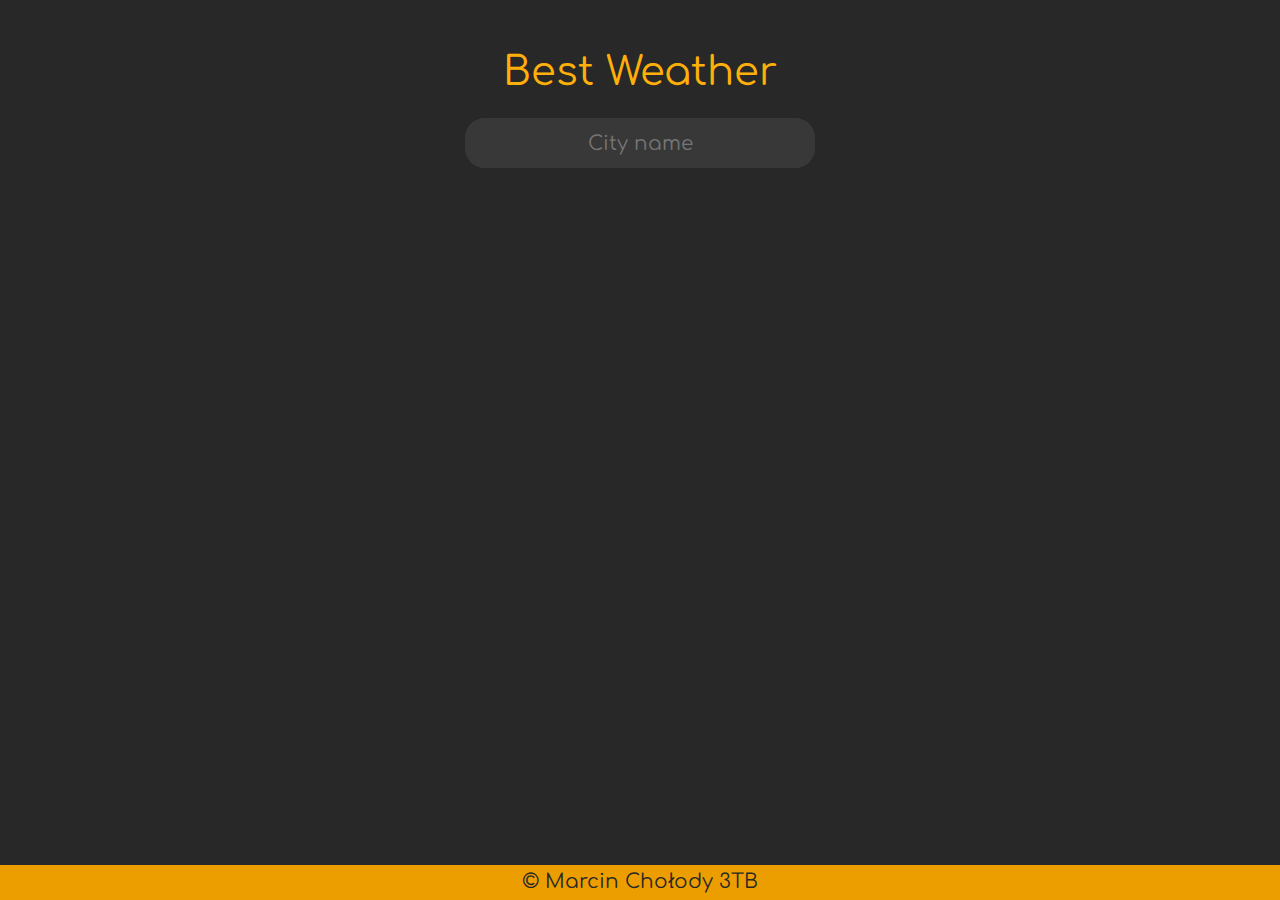
==== bestw.html @ 9264fd53 "Add files via upload" ====
<!DOCTYPE html>
<html>
<head>
	<meta charset="utf-8">
	<title>Best Weather</title>
	<link rel="stylesheet" type="text/css" href="bestw.css">
	<link href="https://fonts.googleapis.com/css?family=Comfortaa" rel="stylesheet">
	<link rel="stylesheet" href="https://use.fontawesome.com/releases/v5.4.2/css/all.css" integrity="sha384-/rXc/GQVaYpyDdyxK+ecHPVYJSN9bmVFBvjA/9eOB+pb3F2w2N6fc5qB9Ew5yIns" crossorigin="anonymous">
	<script src="https://ajax.googleapis.com/ajax/libs/jquery/3.3.1/jquery.min.js"></script>
	<script type="text/javascript" src="bestw.js"></script>
</head>
<body>
	
	<div id="contener">
		<center>
			<div id="main">
				<div id="search-box">
					<div id="title">
						Best Weather <i class="fas fa-cloud-sun"></i>
					</div><br>
					<div id="search-bar">
						<div id="search-input">
							<input id="search" type="text" placeholder="City name">
						</div>
						<div id="search-button" onclick="klik()">
								<i class="fas fa-search" id="lupa"></i>
						</div>
						<div id="gps-button" onclick="gps()">
							<i class="fas fa-map-marker-alt" id="geo2"></i>
						</div> 
					</div>
				</div>
				<div id="xd">
					<div class="loader">
						
					</div>
				</div>
				<div id="answer-box">
					<div id="kol1">
						<div id="city">
								<i class="fas fa-map-marker-alt" id="geo"></i>  
						</div>
						<div id="image">
								<i class="fas fa-umbrella" id="icon"></i>
						</div>
					</div>
					<div id="kol2">
						<div id="weather" class="big">
							Cloudy
						</div>	
						<div id="wind" class="mini">
							Wind  <span class="orange">15 m/s</span>
						</div>
						<div id="cisnienie" class="mini">
							Pressure <span class="orange">1000 hPa</span>
						</div>
						<div id="wilg" class="mini">
								Humidity <span class="orange">65 %</span>
						</div>
					</div>
					<div id="kol3">
						<div id="temp" class="big">
							Temp <span class="orange">30℃</span>	
						</div>	
						<div id="max" class="mini">
							Temp max <span class="orange">40℃</span>	
						</div>
						<div id="min" class="mini">
							Temp min <span class="orange">20℃</span>	
						</div>
					</div>
				</div>
			</div>
			<div id="stopka">
				© Marcin Chołody 3TB
			</div>
		</center>
	</div>

</body>
</html>
---- bestw.css ----
* 
{
    margin: 0 auto;
    padding: 0 auto;
    background-color:#282828;
}

#contener
{
    width: 100%;
    height: 100%;
}

#main
{
    width: 750px;
    height: 400px;
}

#search-box
{
    width: 100%;
    height: 200px;
}

#answer-box
{
    width: 100%;
    height: 300px;
    background-color: #474747;
    opacity: 0;
    border-radius: 20px;
}

#search-bar
{
    width: 350px;
    height: 50px;
    border-radius: 20px;
    background-color: #383838;
}

#search-bar:hover
{
    animation: rozsun 1s forwards;
}

#search-input
{
    width: 250px;
    height: 100%;
    float: left;
    border-top-left-radius: 20px;
    border-bottom-left-radius: 20px;
    background-color:#383838;
}

#search-button
{
    width: 50px;
    height: 100%;
    background-color: #383838;
    float: left;
    border-top-right-radius: 20px;
    border-bottom-right-radius: 20px;
}

#gps-button
{
    width: 50px;
    height: 100%;
    background-color: #383838;
    float: left;
    border-top-right-radius: 20px;
    border-bottom-right-radius: 20px;
}

#search
{
    width: 250px;
    background: none;
    outline: none;
    border: none;
    height: 48px;
    text-align: center;
    border-radius: 20px;
    color: white;
    font-family: Comfortaa;
    font-size: 20px;
    padding-left: 50px;
}

#search-bar:hover
{
    cursor: pointer;
}

#title
{
    width: 400px;
    height: 50px;
    color:#FFAF0A;
    font-family: Comfortaa;
    font-size: 40px;
    padding-top: 50px;
}

#lupa
{
    font-size: 21px;
    color: #FFAF0A;
    background: none;
    padding-top: 14px;
    padding-left: 20px;
}

#lupa:hover
{
    color:white;
    font-size: 22px;
}

#kol1
{
    height: 100%;
    width: 250px;
    float: left;
    background: none;
}

#kol2
{
    height: 100%;
    width: 250px;
    float: left;
    background: none;
}

#kol3
{
    height: 100%;
    width: 250px;
    float: left;
    background: none;
}

#city
{
    width: 100%;
    height: 65px;
    color:#FFAF0A;
    font-family: Comfortaa;
    font-size: 25px;
    padding-top: 35px;
    background: none;
}

#image
{
    width: 100%;
    height: 170px;
    background: none;
    padding-top: 30px;
    padding-left: 10px;
}

#weather
{
    width: 100%;
    height: 50px;
    padding-top: 25px;
    background: none;
}

#wind
{
    width: 100%;
    height: 50px;
    padding-top: 25px;
    background: none;
}

#cisnienie
{
    width: 100%;
    height: 50px;
    padding-top: 25px;
    background: none;
}

#wilg
{
    width: 100%;
    height: 50px;
    padding-top: 25px;
    background: none;
}

#temp
{
    width: 100%;
    height: 65px;
    padding-top: 35px;
    background: none;
}

#max
{
    width: 100%;
    height: 65px;
    padding-top: 35px;
    background: none;
}

#min
{
    width: 100%;
    height: 65px;
    padding-top: 35px;
    background: none;
}

#geo
{
    color:#FFAF0A;
    font-size: 30px;
    background: none;
}

#geo2
{
    color:#FFAF0A;
    font-size: 25px;
    background: none;
    padding-top: 10px;
}

#geo2:hover
{
    color:white;
    font-size: 26px;
}

.big
{
    color:#FFAF0A;
    font-family: Comfortaa;
    font-size: 25px;
}

.mini
{
    color: white;
    font-family: Comfortaa;
    font-size: 20px;
}

.orange
{
    color: #FFAF0A;
    background: none;
}

#icon
{
    color: rgb(255, 255, 255);
    font-size: 90px;
    background: none;
}

#xd
{
    color: white;
    font-size: 25px;
    font-family: Comfortaa;
    opacity: 0;
    margin-bottom: 10px; 
}

.loader {
    border: 8px solid #f3f3f3; /* Light grey */
    border-top: 8px solid #FFAF0A; /* Blue */
    border-radius: 50%;
    width: 12px;
    height: 12px;
    animation: spin 2s linear infinite;
}

@keyframes spin {
    0% { transform: rotate(0deg); }
    100% { transform: rotate(360deg); }
}

#error
{
    color: white;
    font-size: 25px;
    font-family: Comfortaa;
}

.temp:hover
{
    color: rgb(190, 128, 3);
    cursor: pointer;
}

#stopka
{
    position: fixed;
    left: 0;
    right: 0;
    bottom: 0;
    width: 100%;
    height: 30px;
    background-color: rgb(236, 158, 0);
    color: #282828;
    font-family: Comfortaa;
    font-size: 20px;
    padding-top: 5px;
}
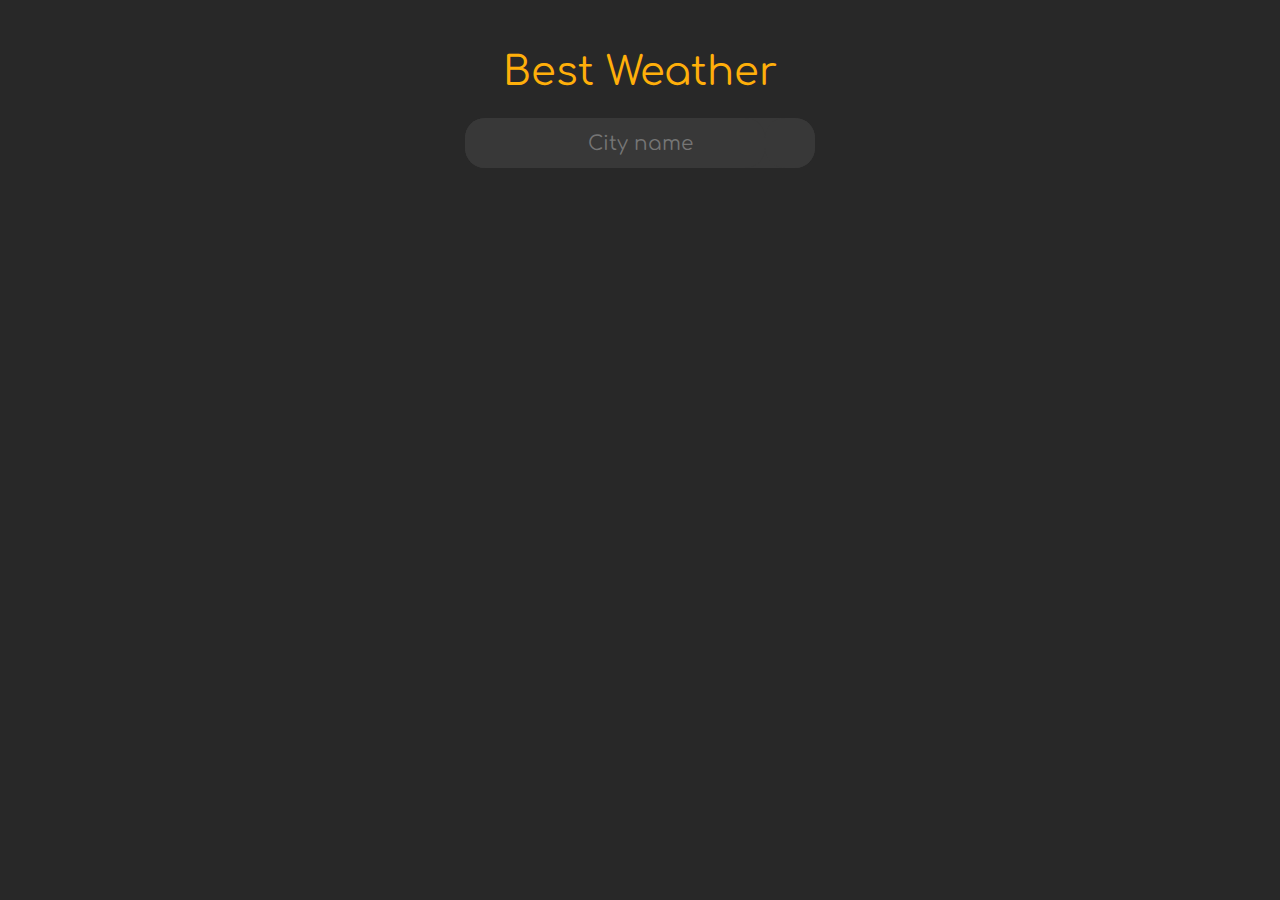
==== commit 8eea0469: "Add files via upload" ====
--- a/bestw.html
+++ b/bestw.html
@@ -25,9 +25,6 @@
 						<div id="search-button" onclick="klik()">
 								<i class="fas fa-search" id="lupa"></i>
 						</div>
-						<div id="gps-button" onclick="gps()">
-							<i class="fas fa-map-marker-alt" id="geo2"></i>
-						</div> 
 					</div>
 				</div>
 				<div id="xd">
@@ -38,7 +35,7 @@
 				<div id="answer-box">
 					<div id="kol1">
 						<div id="city">
-								<i class="fas fa-map-marker-alt" id="geo"></i>  
+								<i class="fas fa-map-marker-alt" id="geo"></i>   Warszawa
 						</div>
 						<div id="image">
 								<i class="fas fa-umbrella" id="icon"></i>
@@ -71,9 +68,6 @@
 					</div>
 				</div>
 			</div>
-			<div id="stopka">
-				© Marcin Chołody 3TB
-			</div>
 		</center>
 	</div>
 
--- a/bestw.css
+++ b/bestw.css
@@ -47,11 +47,10 @@
 
 #search-input
 {
-    width: 250px;
-    height: 100%;
-    float: left;
-    border-top-left-radius: 20px;
-    border-bottom-left-radius: 20px;
+    width: 300px;
+    height: 100%;
+    float: left;
+    border-radius: 20px;
     background-color:#383838;
 }
 
@@ -61,18 +60,7 @@
     height: 100%;
     background-color: #383838;
     float: left;
-    border-top-right-radius: 20px;
-    border-bottom-right-radius: 20px;
-}
-
-#gps-button
-{
-    width: 50px;
-    height: 100%;
-    background-color: #383838;
-    float: left;
-    border-top-right-radius: 20px;
-    border-bottom-right-radius: 20px;
+    border-radius: 20px;
 }
 
 #search
@@ -107,17 +95,16 @@
 
 #lupa
 {
+    font-size: 20px;
+    color: #FFAF0A;
+    background: none;
+    padding-top: 14px;
+}
+
+#lupa:hover
+{
+    color:white;
     font-size: 21px;
-    color: #FFAF0A;
-    background: none;
-    padding-top: 14px;
-    padding-left: 20px;
-}
-
-#lupa:hover
-{
-    color:white;
-    font-size: 22px;
 }
 
 #kol1
@@ -225,20 +212,6 @@
     color:#FFAF0A;
     font-size: 30px;
     background: none;
-}
-
-#geo2
-{
-    color:#FFAF0A;
-    font-size: 25px;
-    background: none;
-    padding-top: 10px;
-}
-
-#geo2:hover
-{
-    color:white;
-    font-size: 26px;
 }
 
 .big
@@ -296,25 +269,4 @@
     color: white;
     font-size: 25px;
     font-family: Comfortaa;
-}
-
-.temp:hover
-{
-    color: rgb(190, 128, 3);
-    cursor: pointer;
-}
-
-#stopka
-{
-    position: fixed;
-    left: 0;
-    right: 0;
-    bottom: 0;
-    width: 100%;
-    height: 30px;
-    background-color: rgb(236, 158, 0);
-    color: #282828;
-    font-family: Comfortaa;
-    font-size: 20px;
-    padding-top: 5px;
 }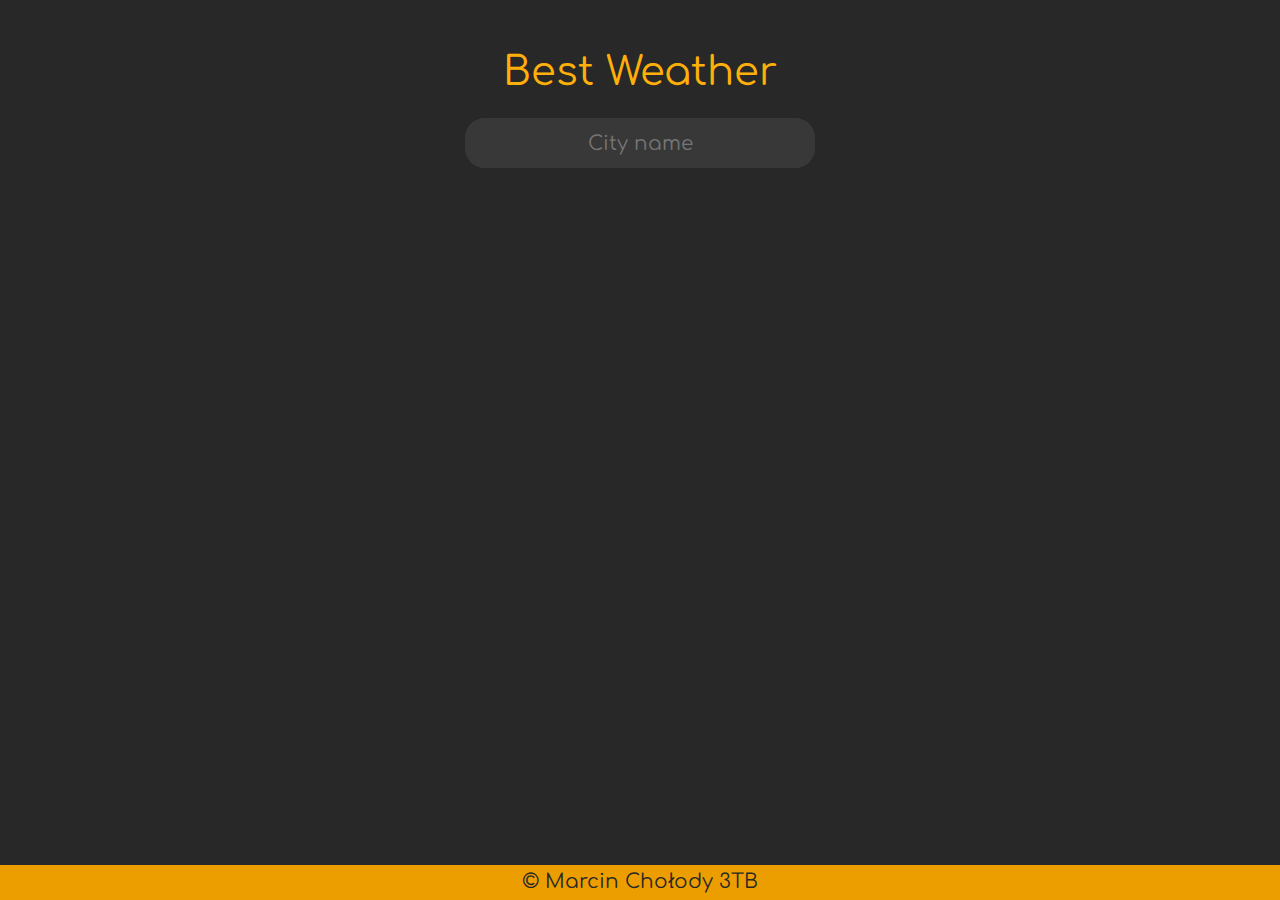
==== commit 80c342b3: "Add files via upload" ====
--- a/bestw.html
+++ b/bestw.html
@@ -25,6 +25,9 @@
 						<div id="search-button" onclick="klik()">
 								<i class="fas fa-search" id="lupa"></i>
 						</div>
+						<div id="gps-button" onclick="gps()">
+							<i class="fas fa-map-marker-alt" id="geo2"></i>
+						</div> 
 					</div>
 				</div>
 				<div id="xd">
@@ -35,7 +38,7 @@
 				<div id="answer-box">
 					<div id="kol1">
 						<div id="city">
-								<i class="fas fa-map-marker-alt" id="geo"></i>   Warszawa
+								<i class="fas fa-map-marker-alt" id="geo"></i>  
 						</div>
 						<div id="image">
 								<i class="fas fa-umbrella" id="icon"></i>
@@ -68,6 +71,9 @@
 					</div>
 				</div>
 			</div>
+			<div id="stopka">
+				© Marcin Chołody 3TB
+			</div>
 		</center>
 	</div>
 
--- a/bestw.css
+++ b/bestw.css
@@ -47,10 +47,11 @@
 
 #search-input
 {
-    width: 300px;
-    height: 100%;
-    float: left;
-    border-radius: 20px;
+    width: 250px;
+    height: 100%;
+    float: left;
+    border-top-left-radius: 20px;
+    border-bottom-left-radius: 20px;
     background-color:#383838;
 }
 
@@ -60,7 +61,18 @@
     height: 100%;
     background-color: #383838;
     float: left;
-    border-radius: 20px;
+    border-top-right-radius: 20px;
+    border-bottom-right-radius: 20px;
+}
+
+#gps-button
+{
+    width: 50px;
+    height: 100%;
+    background-color: #383838;
+    float: left;
+    border-top-right-radius: 20px;
+    border-bottom-right-radius: 20px;
 }
 
 #search
@@ -95,16 +107,17 @@
 
 #lupa
 {
-    font-size: 20px;
+    font-size: 21px;
     color: #FFAF0A;
     background: none;
     padding-top: 14px;
+    padding-left: 20px;
 }
 
 #lupa:hover
 {
     color:white;
-    font-size: 21px;
+    font-size: 22px;
 }
 
 #kol1
@@ -212,6 +225,20 @@
     color:#FFAF0A;
     font-size: 30px;
     background: none;
+}
+
+#geo2
+{
+    color:#FFAF0A;
+    font-size: 25px;
+    background: none;
+    padding-top: 10px;
+}
+
+#geo2:hover
+{
+    color:white;
+    font-size: 26px;
 }
 
 .big
@@ -269,4 +296,25 @@
     color: white;
     font-size: 25px;
     font-family: Comfortaa;
+}
+
+.temp:hover
+{
+    color: rgb(190, 128, 3);
+    cursor: pointer;
+}
+
+#stopka
+{
+    position: fixed;
+    left: 0;
+    right: 0;
+    bottom: 0;
+    width: 100%;
+    height: 30px;
+    background-color: rgb(236, 158, 0);
+    color: #282828;
+    font-family: Comfortaa;
+    font-size: 20px;
+    padding-top: 5px;
 }